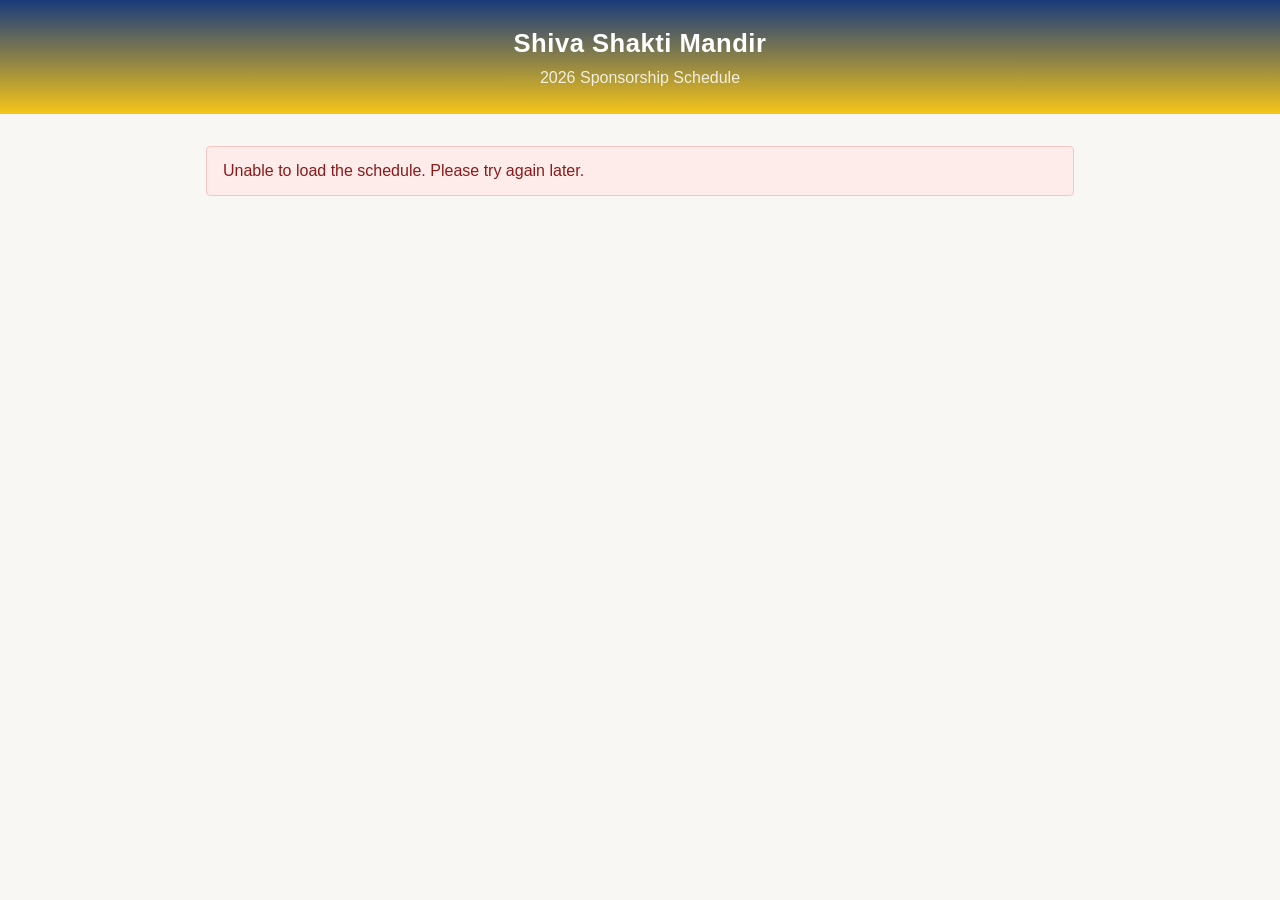
==== index.html @ 1c6cb690 "Add files via upload" ====
<!DOCTYPE html>
<html lang="en">
<head>
  <meta charset="UTF-8">
  <meta name="viewport" content="width=device-width, initial-scale=1.0">
  <title>Shiva Shakti Mandir — 2026 Sponsorship Schedule</title>
  <link rel="stylesheet" href="style.css">
</head>
<body>
  <header>
    <h1>Shiva Shakti Mandir</h1>
    <p class="subtitle">2026 Sponsorship Schedule</p>
  </header>

  <main>
    <div id="loading" class="loading">Loading schedule…</div>
    <div id="error-banner" class="error-banner" hidden></div>

    <table id="schedule" hidden>
      <thead>
        <tr>
          <th>Date</th>
          <th>Event</th>
          <th>Sponsor</th>
        </tr>
      </thead>
      <tbody id="schedule-body">
        <!-- Rows injected by signup.js -->
      </tbody>
    </table>
  </main>

  <script src="signup.js"></script>
</body>
</html>
---- style.css ----
*, *::before, *::after { box-sizing: border-box; margin: 0; padding: 0; }

body {
  font-family: Arial, Helvetica, sans-serif;
  font-size: 16px;
  color: #1a1a1a;
  background: #f9f7f4;
  line-height: 1.5;
}

header {
  background: linear-gradient(to bottom, #1a3a7c, #f5c518);
  color: #fff;
  text-align: center;
  padding: 1.5rem 1rem;
}

header h1 {
  font-size: 1.6rem;
  font-weight: 700;
  letter-spacing: 0.02em;
}

header .subtitle {
  margin-top: 0.25rem;
  font-size: 1rem;
  opacity: 0.85;
}

main {
  max-width: 900px;
  margin: 2rem auto;
  padding: 0 1rem;
}

/* Loading / error states */
.loading {
  text-align: center;
  color: #666;
  padding: 2rem;
}

.error-banner {
  background: #fdecea;
  border: 1px solid #f5c6c2;
  color: #8b1a1a;
  border-radius: 4px;
  padding: 0.75rem 1rem;
  margin-bottom: 1rem;
}

/* Desktop table */
#schedule {
  width: 100%;
  border-collapse: collapse;
}

#schedule thead th {
  background: #f0ebe3;
  text-align: left;
  padding: 0.6rem 0.75rem;
  font-size: 0.85rem;
  text-transform: uppercase;
  letter-spacing: 0.05em;
  border-bottom: 2px solid #d4c9b8;
}

#schedule tbody tr {
  border-bottom: 1px solid #e5ddd0;
}

#schedule tbody tr:last-child {
  border-bottom: none;
}

#schedule td {
  padding: 0.75rem;
  vertical-align: top;
}

#schedule td:first-child {
  white-space: nowrap;
  color: #555;
  font-size: 0.9rem;
  min-width: 180px;
}

#schedule td:nth-child(2) {
  white-space: pre-line;
}

/* Row states */
.row-taken td { background: #fff; }
.row-info-only td { background: #fafaf8; color: #888; font-style: italic; }
.row-open td { background: #fff; }

.sponsor-name {
  display: block;
  font-weight: 600;
}

.sponsor-comments {
  display: block;
  font-size: 0.85rem;
  color: #666;
}

/* Sponsor button */
.btn-sponsor {
  background: #1a3a7c;
  color: #fff;
  border: none;
  border-radius: 4px;
  padding: 0.45rem 0.9rem;
  font-size: 0.9rem;
  cursor: pointer;
  white-space: nowrap;
}

.btn-sponsor:hover { background: #122a5e; }

/* Inline signup form */
.signup-form {
  margin-top: 0.75rem;
  background: #f5f1eb;
  border: 1px solid #d4c9b8;
  border-radius: 6px;
  padding: 1rem;
}

.form-field {
  margin-bottom: 0.75rem;
}

.form-field label {
  display: block;
  font-size: 0.875rem;
  font-weight: 600;
  margin-bottom: 0.25rem;
}

.form-field input {
  width: 100%;
  padding: 0.45rem 0.6rem;
  border: 1px solid #bbb;
  border-radius: 4px;
  font-size: 0.95rem;
  font-family: inherit;
}

.form-field input:focus {
  outline: 2px solid #1a3a7c;
  border-color: #1a3a7c;
}

.form-field input[aria-invalid="true"] {
  border-color: #c0392b;
}

.required { color: #c0392b; margin-left: 2px; }
.optional { font-weight: 400; color: #888; font-size: 0.8rem; }

.field-error {
  display: block;
  font-size: 0.8rem;
  color: #c0392b;
  margin-top: 0.2rem;
  min-height: 1rem;
}

.form-actions {
  display: flex;
  align-items: center;
  gap: 0.5rem;
  flex-wrap: wrap;
}

.btn-claim {
  background: #1a3a7c;
  color: #fff;
  border: none;
  border-radius: 4px;
  padding: 0.5rem 1.1rem;
  font-size: 0.95rem;
  cursor: pointer;
}

.btn-claim:hover { background: #122a5e; }
.btn-claim:disabled { background: #aaa; cursor: not-allowed; }

.btn-cancel {
  background: none;
  border: 1px solid #bbb;
  border-radius: 4px;
  padding: 0.5rem 0.9rem;
  font-size: 0.95rem;
  cursor: pointer;
  color: #555;
}

.btn-cancel:hover { background: #eee; }

.submit-error {
  font-size: 0.85rem;
  color: #c0392b;
}

/* Mobile: stacked cards under 600px */
@media (max-width: 599px) {
  header h1 { font-size: 1.3rem; }

  #schedule thead { display: none; }

  #schedule tbody tr {
    display: block;
    margin-bottom: 0.75rem;
    border: 1px solid #e5ddd0;
    border-radius: 6px;
    background: #fff;
    padding: 0.75rem;
  }

  #schedule td {
    display: block;
    padding: 0.2rem 0;
  }

  #schedule td:first-child {
    font-size: 0.8rem;
    color: #888;
    white-space: normal;
  }

  #schedule td:nth-child(2) {
    font-weight: 600;
  }

  .row-info-only {
    opacity: 0.65;
  }
}
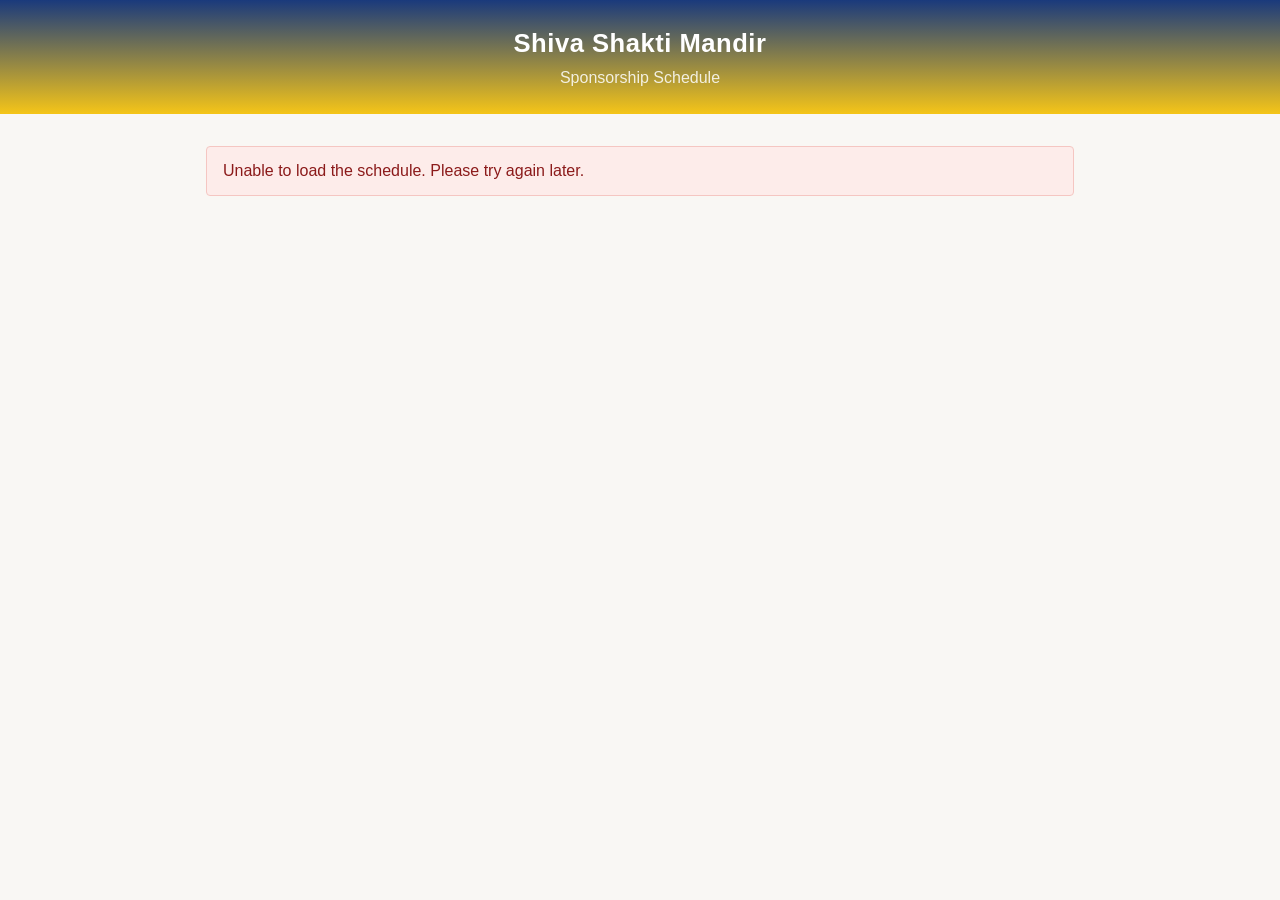
==== commit 93c9d56a: "Add files via upload" ====
--- a/index.html
+++ b/index.html
@@ -3,13 +3,13 @@
 <head>
   <meta charset="UTF-8">
   <meta name="viewport" content="width=device-width, initial-scale=1.0">
-  <title>Shiva Shakti Mandir — 2026 Sponsorship Schedule</title>
+  <title>Shiva Shakti Mandir — Sponsorship Schedule</title>
   <link rel="stylesheet" href="style.css">
 </head>
 <body>
   <header>
     <h1>Shiva Shakti Mandir</h1>
-    <p class="subtitle">2026 Sponsorship Schedule</p>
+    <p class="subtitle"><span id="schedule-year"></span> Sponsorship Schedule</p>
   </header>
 
   <main>
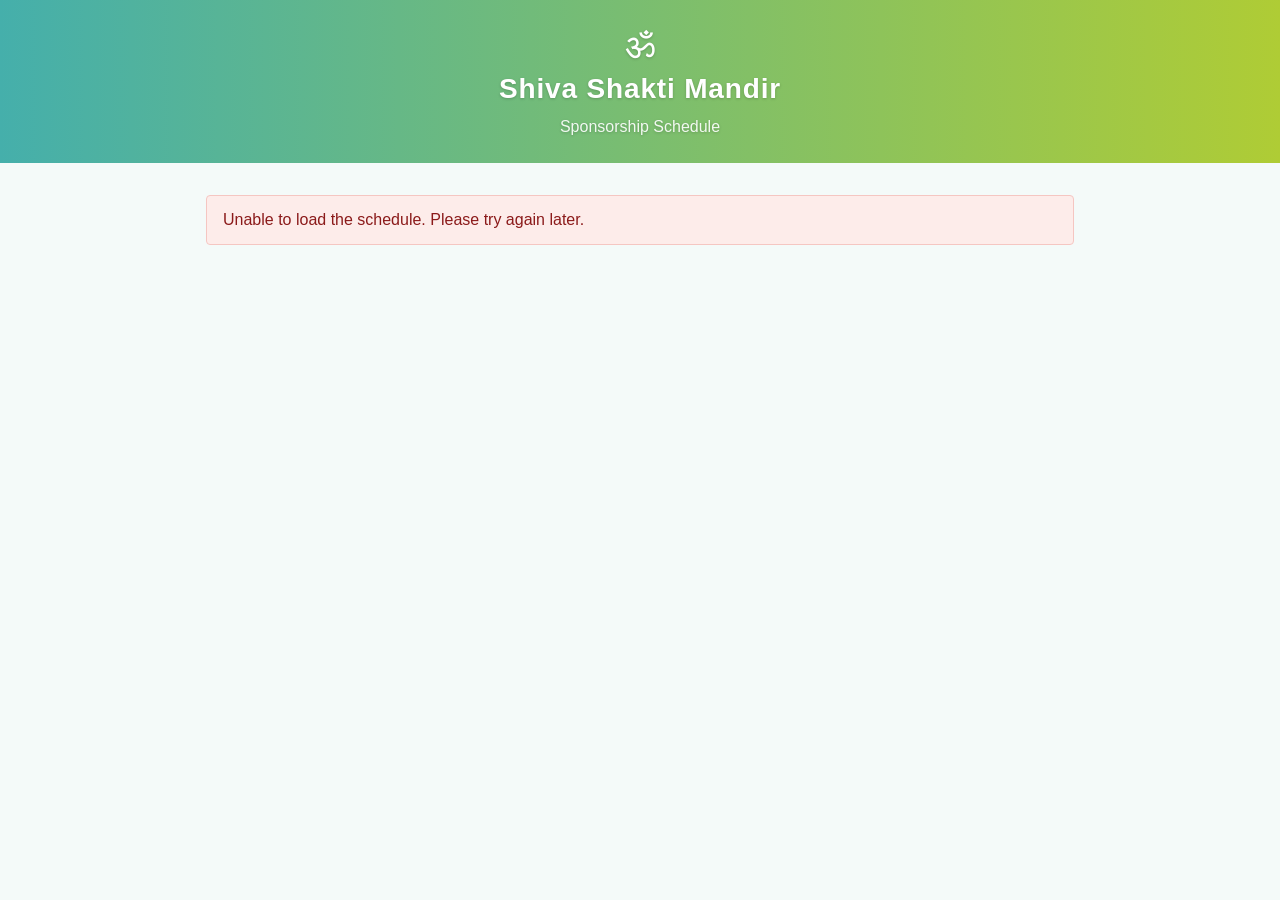
==== commit 1891c6e6: "Add files via upload" ====
--- a/index.html
+++ b/index.html
@@ -8,6 +8,7 @@
 </head>
 <body>
   <header>
+    <p class="header-om" aria-hidden="true">ॐ</p>
     <h1>Shiva Shakti Mandir</h1>
     <p class="subtitle"><span id="schedule-year"></span> Sponsorship Schedule</p>
   </header>
--- a/style.css
+++ b/style.css
@@ -4,27 +4,34 @@
   font-family: Arial, Helvetica, sans-serif;
   font-size: 16px;
   color: #1a1a1a;
-  background: #f9f7f4;
+  background: #f4faf9;
   line-height: 1.5;
 }
 
 header {
-  background: linear-gradient(to bottom, #1a3a7c, #f5c518);
+  background: linear-gradient(to right, #45AFAB, #AFCC35);
   color: #fff;
   text-align: center;
-  padding: 1.5rem 1rem;
+  padding: 1.75rem 1rem 1.5rem;
+  text-shadow: 0 1px 3px rgba(0,0,0,0.2);
+}
+
+.header-om {
+  font-size: 2.25rem;
+  line-height: 1;
+  margin-bottom: 0.25rem;
 }
 
 header h1 {
-  font-size: 1.6rem;
+  font-size: 1.75rem;
   font-weight: 700;
-  letter-spacing: 0.02em;
+  letter-spacing: 0.03em;
 }
 
 header .subtitle {
-  margin-top: 0.25rem;
+  margin-top: 0.3rem;
   font-size: 1rem;
-  opacity: 0.85;
+  opacity: 0.9;
 }
 
 main {
@@ -56,17 +63,17 @@
 }
 
 #schedule thead th {
-  background: #f0ebe3;
+  background: #e0f2f0;
   text-align: left;
   padding: 0.6rem 0.75rem;
   font-size: 0.85rem;
   text-transform: uppercase;
   letter-spacing: 0.05em;
-  border-bottom: 2px solid #d4c9b8;
+  border-bottom: 2px solid #b5d8d5;
 }
 
 #schedule tbody tr {
-  border-bottom: 1px solid #e5ddd0;
+  border-bottom: 1px solid #d0e8e6;
 }
 
 #schedule tbody tr:last-child {
@@ -85,14 +92,25 @@
   min-width: 180px;
 }
 
+.date-text {
+  display: block;
+}
+
+.time-text {
+  display: block;
+  font-size: 0.8rem;
+  color: #999;
+  margin-top: 0.1rem;
+}
+
 #schedule td:nth-child(2) {
   white-space: pre-line;
 }
 
 /* Row states */
-.row-taken td { background: #fff; }
-.row-info-only td { background: #fafaf8; color: #888; font-style: italic; }
-.row-open td { background: #fff; }
+.row-taken td    { background: #fff; }
+.row-info-only td { background: #f8fdfb; color: #888; font-style: italic; }
+.row-open td     { background: #fff; }
 
 .sponsor-name {
   display: block;
@@ -103,11 +121,17 @@
   display: block;
   font-size: 0.85rem;
   color: #666;
+}
+
+.info-only-label {
+  font-size: 0.85rem;
+  color: #999;
+  font-style: italic;
 }
 
 /* Sponsor button */
 .btn-sponsor {
-  background: #1a3a7c;
+  background: #2A8A86;
   color: #fff;
   border: none;
   border-radius: 4px;
@@ -117,13 +141,13 @@
   white-space: nowrap;
 }
 
-.btn-sponsor:hover { background: #122a5e; }
+.btn-sponsor:hover { background: #1E6E6B; }
 
 /* Inline signup form */
 .signup-form {
   margin-top: 0.75rem;
-  background: #f5f1eb;
-  border: 1px solid #d4c9b8;
+  background: #ecf7f6;
+  border: 1px solid #b5d8d5;
   border-radius: 6px;
   padding: 1rem;
 }
@@ -149,8 +173,8 @@
 }
 
 .form-field input:focus {
-  outline: 2px solid #1a3a7c;
-  border-color: #1a3a7c;
+  outline: 2px solid #2A8A86;
+  border-color: #2A8A86;
 }
 
 .form-field input[aria-invalid="true"] {
@@ -176,7 +200,7 @@
 }
 
 .btn-claim {
-  background: #1a3a7c;
+  background: #2A8A86;
   color: #fff;
   border: none;
   border-radius: 4px;
@@ -185,7 +209,7 @@
   cursor: pointer;
 }
 
-.btn-claim:hover { background: #122a5e; }
+.btn-claim:hover    { background: #1E6E6B; }
 .btn-claim:disabled { background: #aaa; cursor: not-allowed; }
 
 .btn-cancel {
@@ -198,7 +222,7 @@
   color: #555;
 }
 
-.btn-cancel:hover { background: #eee; }
+.btn-cancel:hover { background: #e8f5f4; }
 
 .submit-error {
   font-size: 0.85rem;
@@ -207,14 +231,15 @@
 
 /* Mobile: stacked cards under 600px */
 @media (max-width: 599px) {
-  header h1 { font-size: 1.3rem; }
+  .header-om  { font-size: 1.75rem; }
+  header h1   { font-size: 1.4rem; }
 
   #schedule thead { display: none; }
 
   #schedule tbody tr {
     display: block;
     margin-bottom: 0.75rem;
-    border: 1px solid #e5ddd0;
+    border: 1px solid #d0e8e6;
     border-radius: 6px;
     background: #fff;
     padding: 0.75rem;
